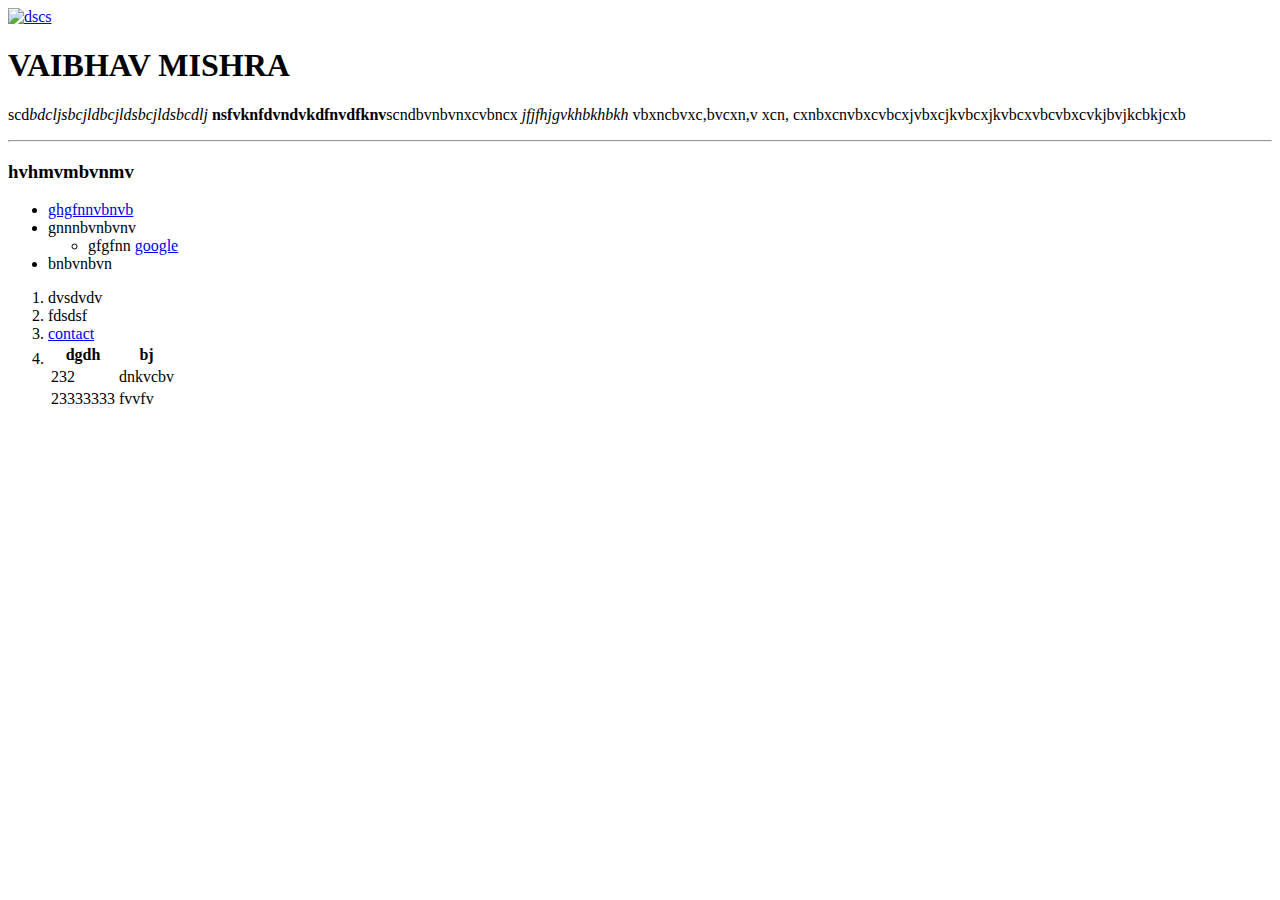
==== index.html @ d9f58311 "Add files via upload" ====
<!DOCTYPE html>
<html lang="en" dir="ltr">

<head>
  <meta charset="utf-8">
  <title>cv site</title>
</head>

<body><a href="https://www.google.com/search?q=google&source=lmns&bih=659&biw=393&client=ms-android-xiaomi-rev1&prmd=isvn&hl=en-GB&sa=X&ved=2ahUKEwjZ0tuT7fP5AhWFg2MGHZbzDrEQ_AUoAHoECAEQAA"><img src="1.png" alt="dscs" /></a>

  <h1> VAIBHAV MISHRA</h1>
  <p>
    scd<i>bdcljsbcjldbcjldsbcjldsbcdlj </i><strong>nsfvknfdvndvkdfnvdfknv</strong>scndbvnbvnxcvbncx <em>jfjfhjgvkhbkhbkh</em> vbxncbvxc,bvcxn,v xcn, cxnbxcnvbxcvbcxjvbxcjkvbcxjkvbcxvbcvbxcvkjbvjkcbkjcxb
  </p>
  <hr>
  <h3>hvhmvmbvnmv</h3>

  <ul>
    <li>
      <a href="https://www.google.com/search?q=google&source=lmns&bih=659&biw=393&client=ms-android-xiaomi-rev1&prmd=isvn&hl=en-GB&sa=X&ved=2ahUKEwjZ0tuT7fP5AhWFg2MGHZbzDrEQ_AUoAHoECAEQAA">ghgfnnvbnvb</a>
    </li>
    <li>
      gnnnbvnbvnv
      <ul>
        <li>
          gfgfnn <a href="https://www.google.com/search?q=face+bolt&client=ms-android-xiaomi-rev1&hl=en-GB&biw=393&bih=659&tbm=isch&prmd=isvn&source=lnms&sa=X&ved=0ahUKEwiAttHAt_DmAhW8yDgGHa2nAKoQ_AUIESgB#imgrc=Aig8JVQtL4lEqM">google</a>
        </li>
      </ul>
    </li>
    <li>
      bnbvnbvn
    </li>
  </ul>
  <ol>

    <li>
      dvsdvdv
    </li>
    <li>
      fdsdsf
    </li>
  <li>
    <a href="contact.html">contact</a>
  </li>
<li>

  <table>
<thead>
  <th>dgdh</th>
  <th>bj</th>
</thead>
<tbody>

</tbody>
<tfoot>

</tfoot>  <tr>
    <td>232</td>
    <td>dnkvcbv</td>

  </tr>
  <tr>
  <td>23333333</td>
  <td>fvvfv</td>
  </tr>
  </table>
</li> </ol>


</body>

</html>
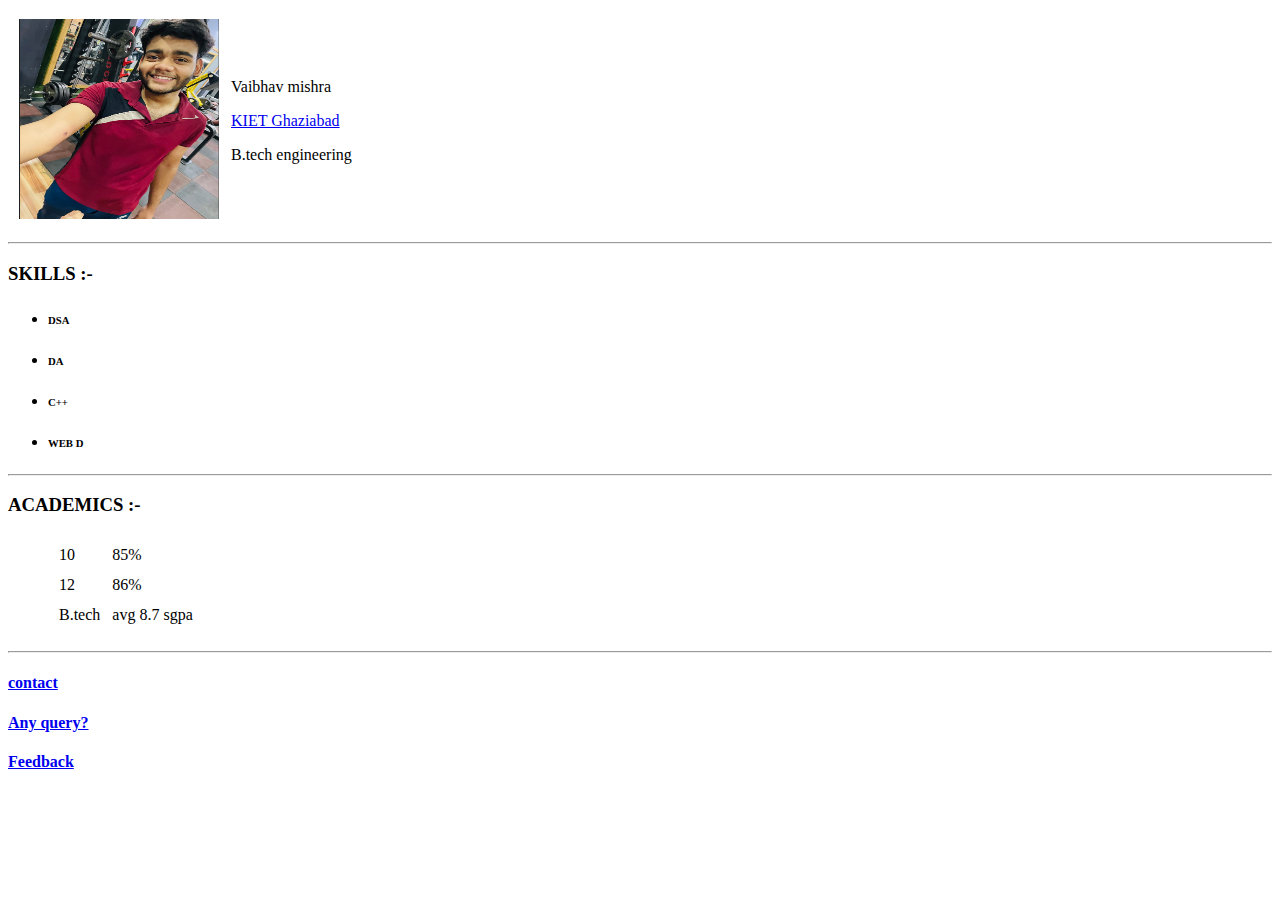
==== commit b325ac66: "Rename cv.html to index.html" ====
--- a/index.html
+++ b/index.html
@@ -1,72 +1,51 @@
 <!DOCTYPE html>
 <html lang="en" dir="ltr">
+  <head>
+    <meta charset="utf-8">
+    <title>MY CV</title>
+  </head>
+  <body>
+    <table cellspacing="10">
 
-<head>
-  <meta charset="utf-8">
-  <title>cv site</title>
-</head>
+      <tr>
+        <td><a href="https://www.youtube.com/watch?v=IeSai2JVm78&list=PLxCzCOWd7aiFAN6I8CuViBuCdJgiOkT2Y&index=25"><img src=" Screenshot 2022-09-02 222219.png" width="200" height="200" alt="NETWORK ERROR"></a></td>
+        <td><p>Vaibhav mishra</p>
+        <p><a href="https://www.kiet.edu/">KIET Ghaziabad</a></p>
+      <p>B.tech engineering</p>
+    </td>
+      </tr>
 
-<body><a href="https://www.google.com/search?q=google&source=lmns&bih=659&biw=393&client=ms-android-xiaomi-rev1&prmd=isvn&hl=en-GB&sa=X&ved=2ahUKEwjZ0tuT7fP5AhWFg2MGHZbzDrEQ_AUoAHoECAEQAA"><img src="1.png" alt="dscs" /></a>
+    </table>
+ <strong><hr></strong>
 
-  <h1> VAIBHAV MISHRA</h1>
-  <p>
-    scd<i>bdcljsbcjldbcjldsbcjldsbcdlj </i><strong>nsfvknfdvndvkdfnvdfknv</strong>scndbvnbvnxcvbncx <em>jfjfhjgvkhbkhbkh</em> vbxncbvxc,bvcxn,v xcn, cxnbxcnvbxcvbcxjvbxcjkvbcxjkvbcxvbcvbxcvkjbvjkcbkjcxb
-  </p>
-  <hr>
-  <h3>hvhmvmbvnmv</h3>
-
-  <ul>
-    <li>
-      <a href="https://www.google.com/search?q=google&source=lmns&bih=659&biw=393&client=ms-android-xiaomi-rev1&prmd=isvn&hl=en-GB&sa=X&ved=2ahUKEwjZ0tuT7fP5AhWFg2MGHZbzDrEQ_AUoAHoECAEQAA">ghgfnnvbnvb</a>
-    </li>
-    <li>
-      gnnnbvnbvnv
-      <ul>
-        <li>
-          gfgfnn <a href="https://www.google.com/search?q=face+bolt&client=ms-android-xiaomi-rev1&hl=en-GB&biw=393&bih=659&tbm=isch&prmd=isvn&source=lnms&sa=X&ved=0ahUKEwiAttHAt_DmAhW8yDgGHa2nAKoQ_AUIESgB#imgrc=Aig8JVQtL4lEqM">google</a>
-        </li>
-      </ul>
-    </li>
-    <li>
-      bnbvnbvn
-    </li>
-  </ul>
-  <ol>
-
-    <li>
-      dvsdvdv
-    </li>
-    <li>
-      fdsdsf
-    </li>
-  <li>
-    <a href="contact.html">contact</a>
-  </li>
-<li>
-
-  <table>
-<thead>
-  <th>dgdh</th>
-  <th>bj</th>
-</thead>
-<tbody>
-
-</tbody>
-<tfoot>
-
-</tfoot>  <tr>
-    <td>232</td>
-    <td>dnkvcbv</td>
-
-  </tr>
-  <tr>
-  <td>23333333</td>
-  <td>fvvfv</td>
-  </tr>
-  </table>
-</li> </ol>
-
-
-</body>
-
+<h3>SKILLS :- </h3>
+<ul>
+  <li><h6>DSA</h6></li>
+  <li><h6>DA</h6></li>
+  <li><h6>C++</h6></li>
+  <li><h6>WEB D</h6></li>
+</ul>
+<hr>
+<h3>ACADEMICS :-</h3>
+<ul>
+   <table  cellspacing=10>
+     <tr >
+       <td>10</td>
+       <td>85%</td>
+     </tr>
+     <tr>
+       <td>12</td>
+       <td>86%</td>
+     </tr>
+     <tr>
+       <td>B.tech</td>
+       <td>avg 8.7 sgpa</td>
+     </tr>
+   </table>
+</ul>
+<hr>
+<h4><a href="contact.html">contact </a></h4>
+<h4><a href="query.html">Any query?</a></h4>
+<h4><a href="feedback.html">Feedback</a></h4>
+  </body>
 </html>
